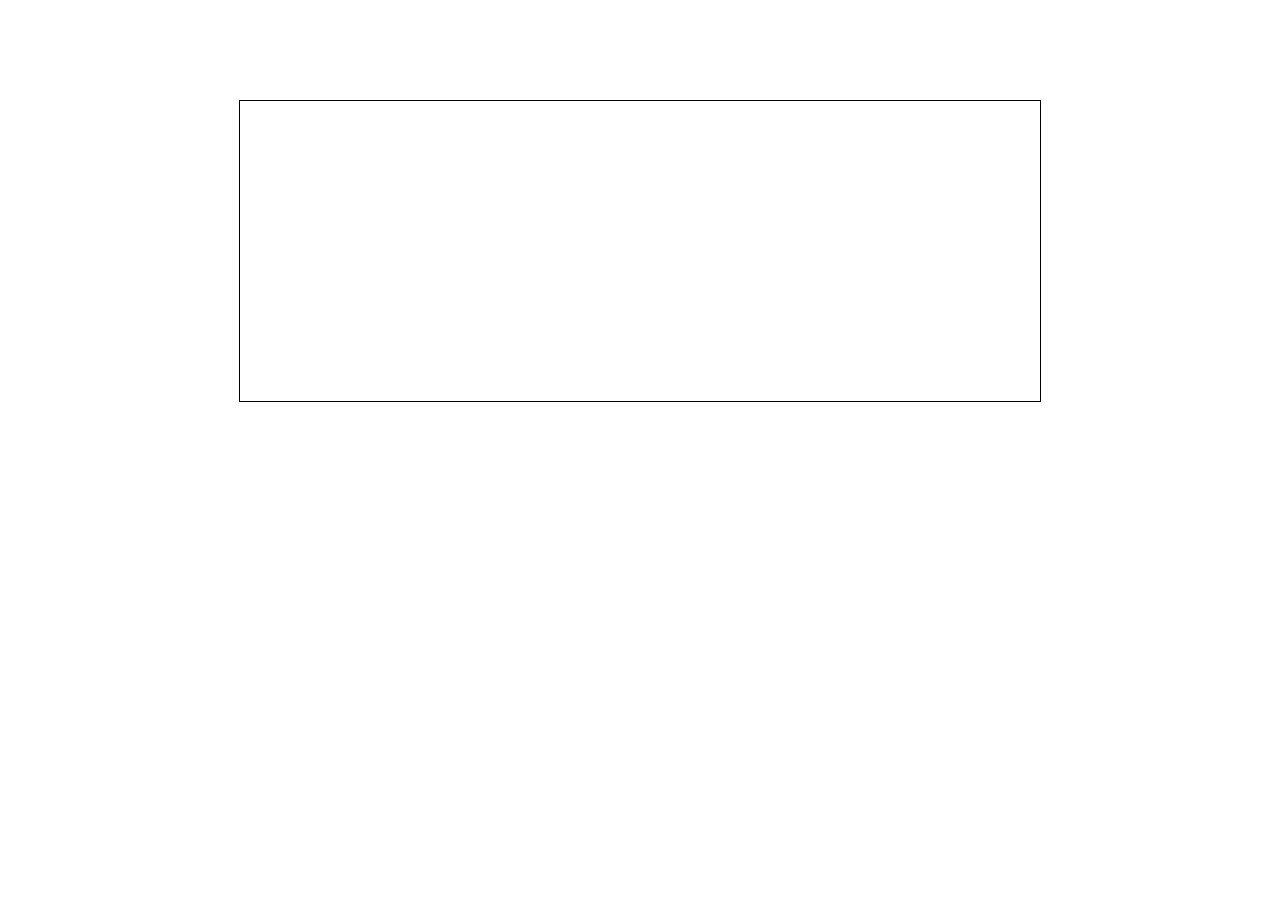
==== html/百叶窗-练习版本.html @ cdc35810 "1/10作业" ====
<!DOCTYPE html>
<html lang="en">
<head>
  <meta charset="UTF-8">
  <meta name="viewport" content="width=device-width, initial-scale=1.0">
  <meta http-equiv="X-UA-Compatible" content="ie=edge">
  <title>Document</title>
  <style type="text/css">
		*{
			margin: 0;
			padding: 0;
		}
		.shutter{
			width: 800px;
			
			/* 总共宽度是 800， 1张图片是 560，所以剩下了 240，
			 * 平分给其他4张图片，相当于每张是 60
			 * 
			 如果说现在显示的是第3张，那么左边分别是： 0, 
			 * */
			height: 300px;
			border: 1px solid #000;
			margin: 100px auto;
			position: relative;
			overflow: hidden;
		}
		.shutter ul{
			list-style: none;
		}
		.shutter ul li{
		 	position: absolute;
		 	top: 0;
		}
		.shutter ul li.no0{left: 0;}
		.shutter ul li.no1{left: 160px;}
		.shutter ul li.no2{left: 320px;}
		.shutter ul li.no3{left: 480px;}
		.shutter ul li.no4{left: 640px;}
	</style>
</head>
<body>
	<div class="shutter">
		<ul>
			<li class="no0">
				<a href="">
					<img src="images/0.jpg" alt="" />
				</a>
			</li>
			<li class="no1">
				<a href="">
					<img src="images/1.jpg" alt="" />
				</a>
			</li>
			<li class="no2">
				<a href="">
					<img src="images/2.jpg" alt="" />
				</a>
			</li>
			<li class="no3">
				<a href="">
					<img src="images/3.jpg" alt="" />
				</a>
			</li>
			<li class="no4">
				<a href="">
					<img src="images/4.jpg" alt="" />
				</a>
			</li>
		</ul>
	</div>

</body>
</html>
<script src="js/jquery-1.8.2.min.js"></script>
<script>

$(window).ready(function(){
	function get(){
		var a=$('li:eq(1)').css('left');console.log(a);
		var b=$('li:eq(2)').css('left');console.log(b);
		var c=$('li:eq(3)').css('left');console.log(c);
		var d=$('li:eq(4)').css('left');console.log(d);
	}
get();
	
	
	$('li:eq(0)').mouseenter(function(){
//		get();
		$('li:eq(1)').animate({left:480},300)
		$('li:eq(2)').animate({left:560},300)
		$('li:eq(3)').animate({left:640},300)
		$('li:eq(4)').animate({left:720},300)
	})
	$('li:eq(0)').mouseleave(lea)


	$('li:eq(1)').mouseenter(function(){
//		get();
		$('li:eq(1)').animate({left:80},300)
		$('li:eq(2)').animate({left:560},300)
		$('li:eq(3)').animate({left:640},300)
		$('li:eq(4)').animate({left:720},300)
	})
	$('li:eq(1)').mouseleave(lea)
	
	
	
	$('li:eq(2)').mouseenter(function(){
//		get();
		$('li:eq(1)').animate({left:80},300)	
		$('li:eq(2)').animate({left:160},300)
		
		$('li:eq(3)').animate({left:640},300)
		$('li:eq(4)').animate({left:720},300)
	})
	$('li:eq(2)').mouseleave(lea)
	
	
	$('li:eq(3)').mouseenter(function(){
//		get();
		$('li:eq(1)').animate({left:80},300)
		$('li:eq(2)').animate({left:160},300)	
		$('li:eq(3)').animate({left:240},300)
		
		$('li:eq(4)').animate({left:720},300)
	})
	$('li:eq(3)').mouseleave(lea)
	
	
	
	$('li:eq(4)').mouseenter(function(){
//		get();
		$('li:eq(1)').animate({left:80},300)
		$('li:eq(2)').animate({left:160},300)
		$('li:eq(3)').animate({left:240},300)
		$('li:eq(4)').animate({left:320},300)
	})
	$('li:eq(4)').mouseleave(lea)
	
})
		function lea(){
//			get();
		$('li:eq(0)').animate({left:0},300)
		$('li:eq(1)').animate({left:160},300)
		$('li:eq(2)').animate({left:320},300)
		$('li:eq(3)').animate({left:480},300)
		$('li:eq(4)').animate({left:640},300)
	}

</script>
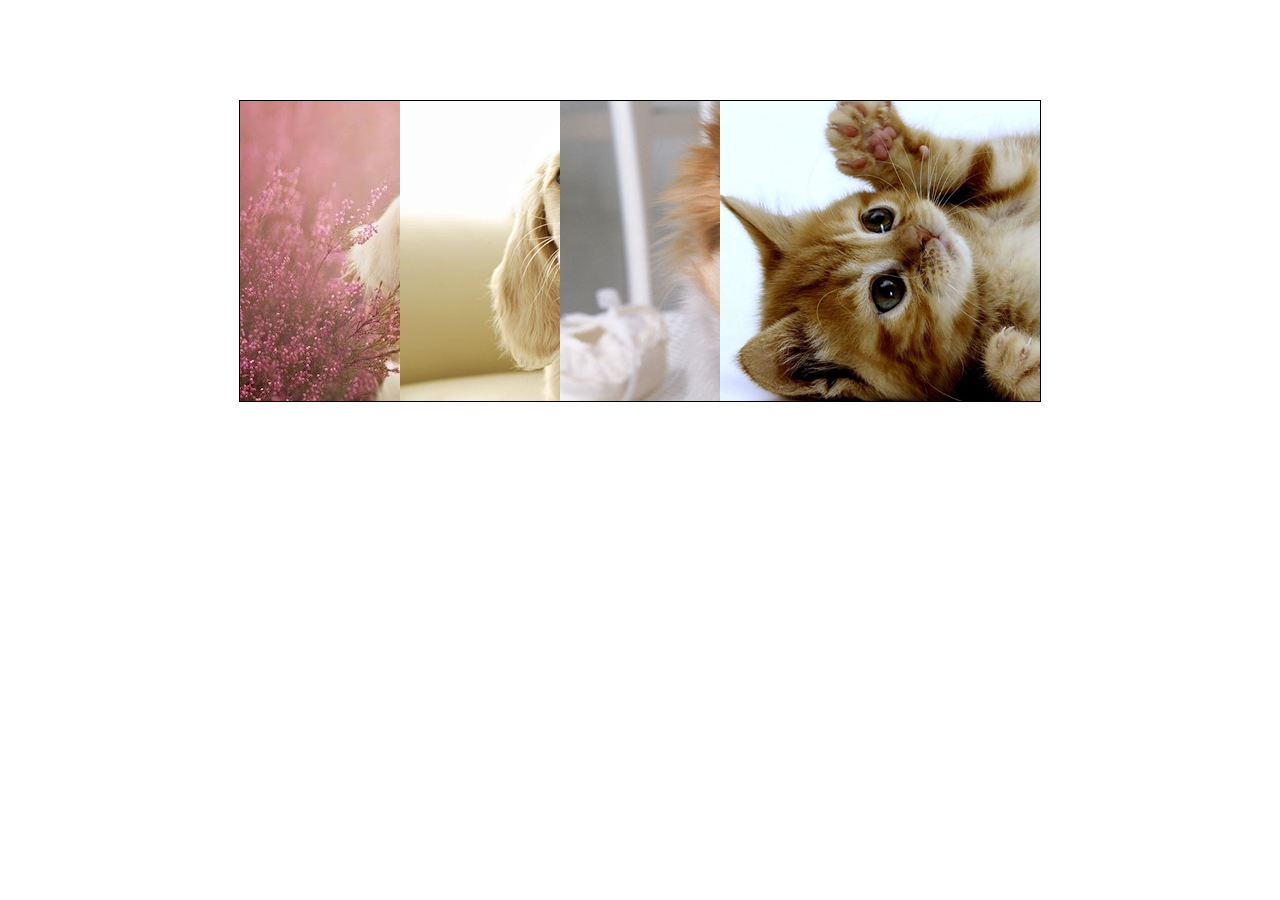
==== commit 8cb49e8f: "a asadada" ====
--- a/html/百叶窗-练习版本.html
+++ b/html/百叶窗-练习版本.html
@@ -43,27 +43,27 @@
 		<ul>
 			<li class="no0">
 				<a href="">
-					<img src="images/0.jpg" alt="" />
+					<img src="../img/0.jpg" alt="" />
 				</a>
 			</li>
 			<li class="no1">
 				<a href="">
-					<img src="images/1.jpg" alt="" />
+					<img src="../img/1.jpg" alt="" />
 				</a>
 			</li>
 			<li class="no2">
 				<a href="">
-					<img src="images/2.jpg" alt="" />
+					<img src="../img/2.jpg" alt="" />
 				</a>
 			</li>
 			<li class="no3">
 				<a href="">
-					<img src="images/3.jpg" alt="" />
+					<img src="../img/3.jpg" alt="" />
 				</a>
 			</li>
 			<li class="no4">
 				<a href="">
-					<img src="images/4.jpg" alt="" />
+					<img src="../imgs/4.jpg" alt="" />
 				</a>
 			</li>
 		</ul>
@@ -71,11 +71,12 @@
 
 </body>
 </html>
-<script src="js/jquery-1.8.2.min.js"></script>
+<script src="../js/jquery-1.8.2.min.js"></script>
 <script>
 
 $(window).ready(function(){
 	function get(){
+		
 		var a=$('li:eq(1)').css('left');console.log(a);
 		var b=$('li:eq(2)').css('left');console.log(b);
 		var c=$('li:eq(3)').css('left');console.log(c);
@@ -86,6 +87,7 @@
 	
 	$('li:eq(0)').mouseenter(function(){
 //		get();
+	//	$(this).stop(true,false)
 		$('li:eq(1)').animate({left:480},300)
 		$('li:eq(2)').animate({left:560},300)
 		$('li:eq(3)').animate({left:640},300)
